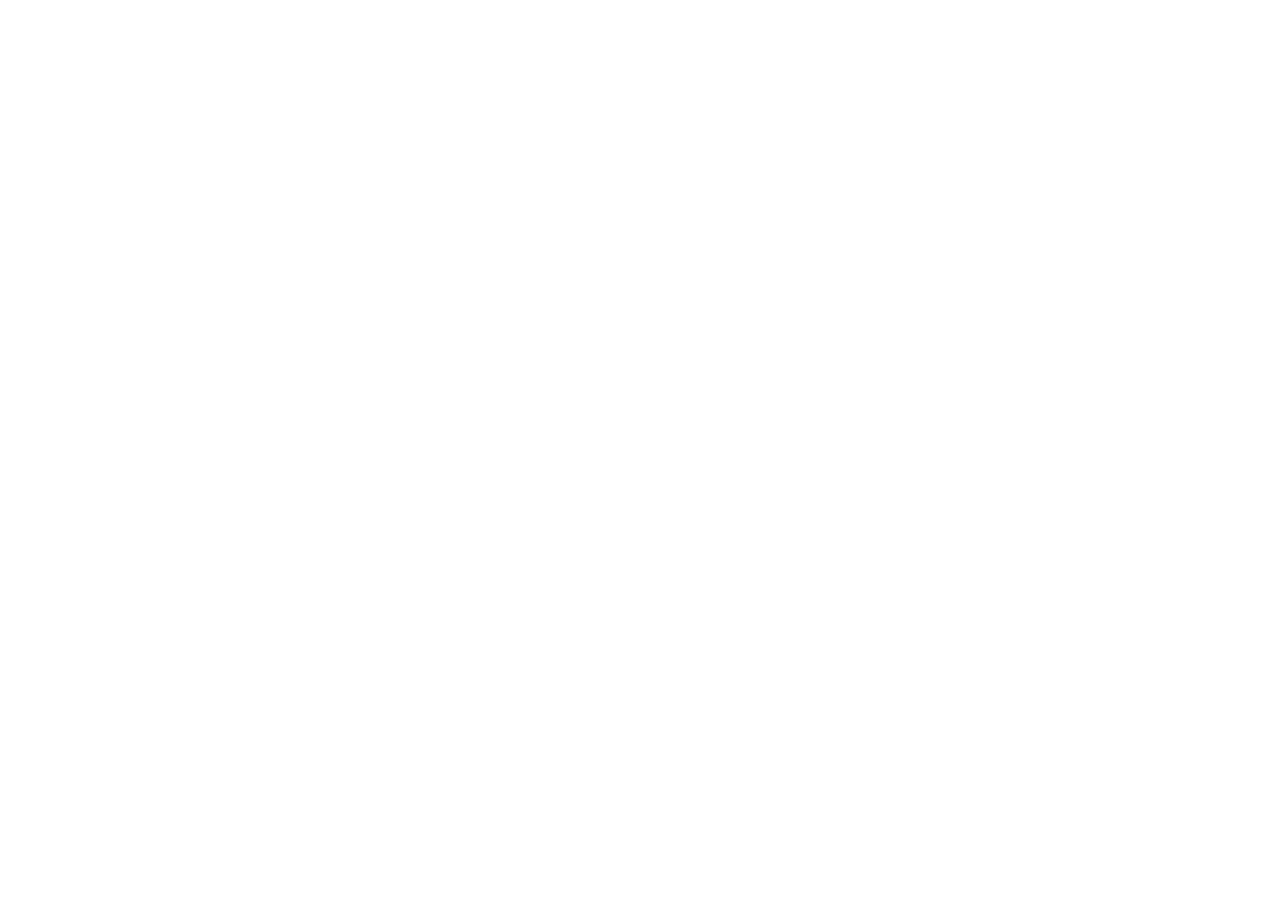
==== index.html @ d4071e84 "index.html agregado" ====
<!DOCTYPE html>
<html lang="en">
<head>
    <meta charset="UTF-8">
    <meta name="viewport" content="width=device-width, initial-scale=1.0">
    <title>Document</title>
</head>
<body>
    
</body>
</html>
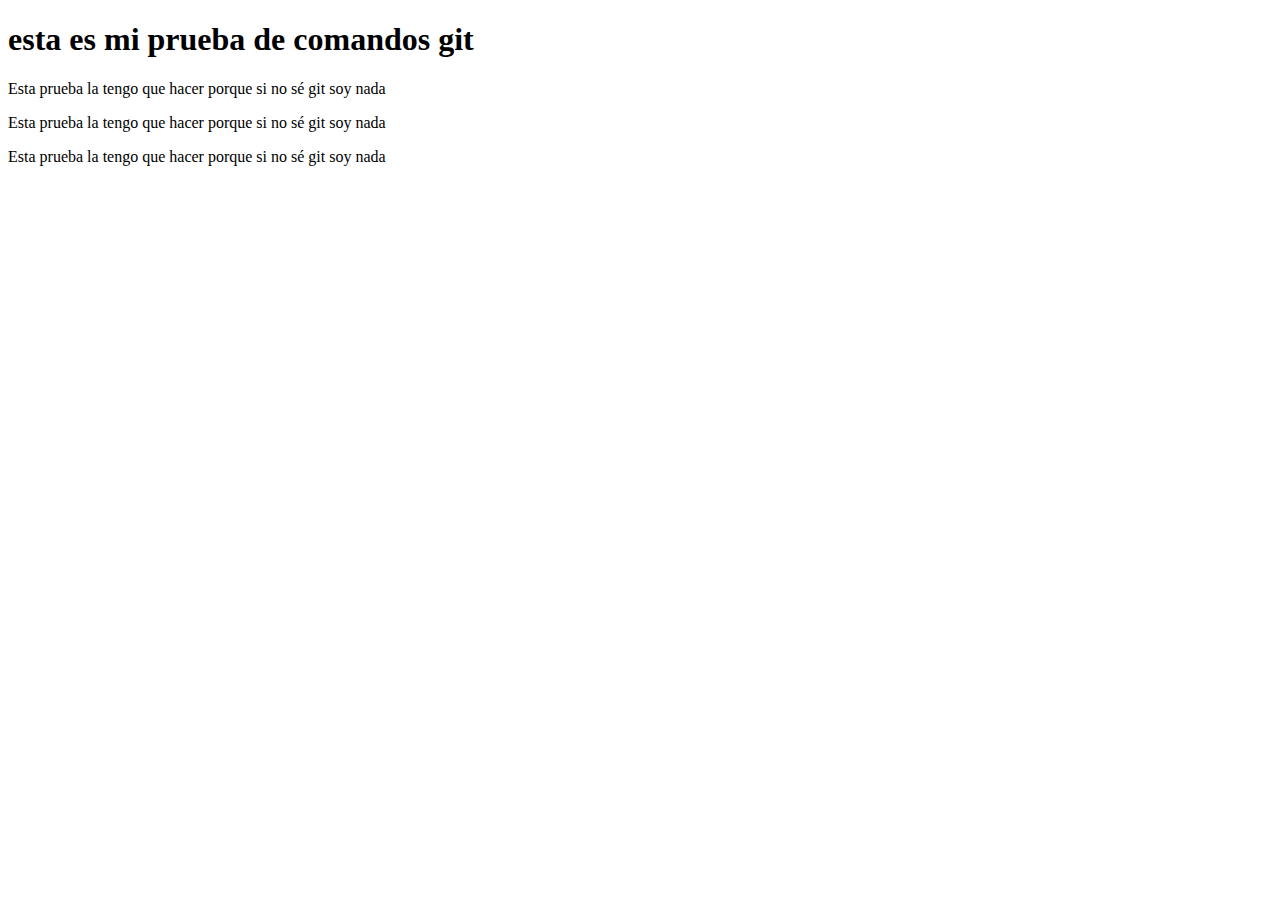
==== commit 6dc151de: "index.html editado" ====
--- a/index.html
+++ b/index.html
@@ -4,8 +4,12 @@
     <meta charset="UTF-8">
     <meta name="viewport" content="width=device-width, initial-scale=1.0">
     <title>Document</title>
+    <link rel="stylesheet" href="css/estilo.css">
 </head>
 <body>
-    
+    <h1> esta es mi prueba de comandos git </h1>
+    <p> Esta prueba la tengo que hacer porque si no sé git soy nada </p>
+    <p> Esta prueba la tengo que hacer porque si no sé git soy nada </p>
+    <p> Esta prueba la tengo que hacer porque si no sé git soy nada </p>
 </body>
 </html>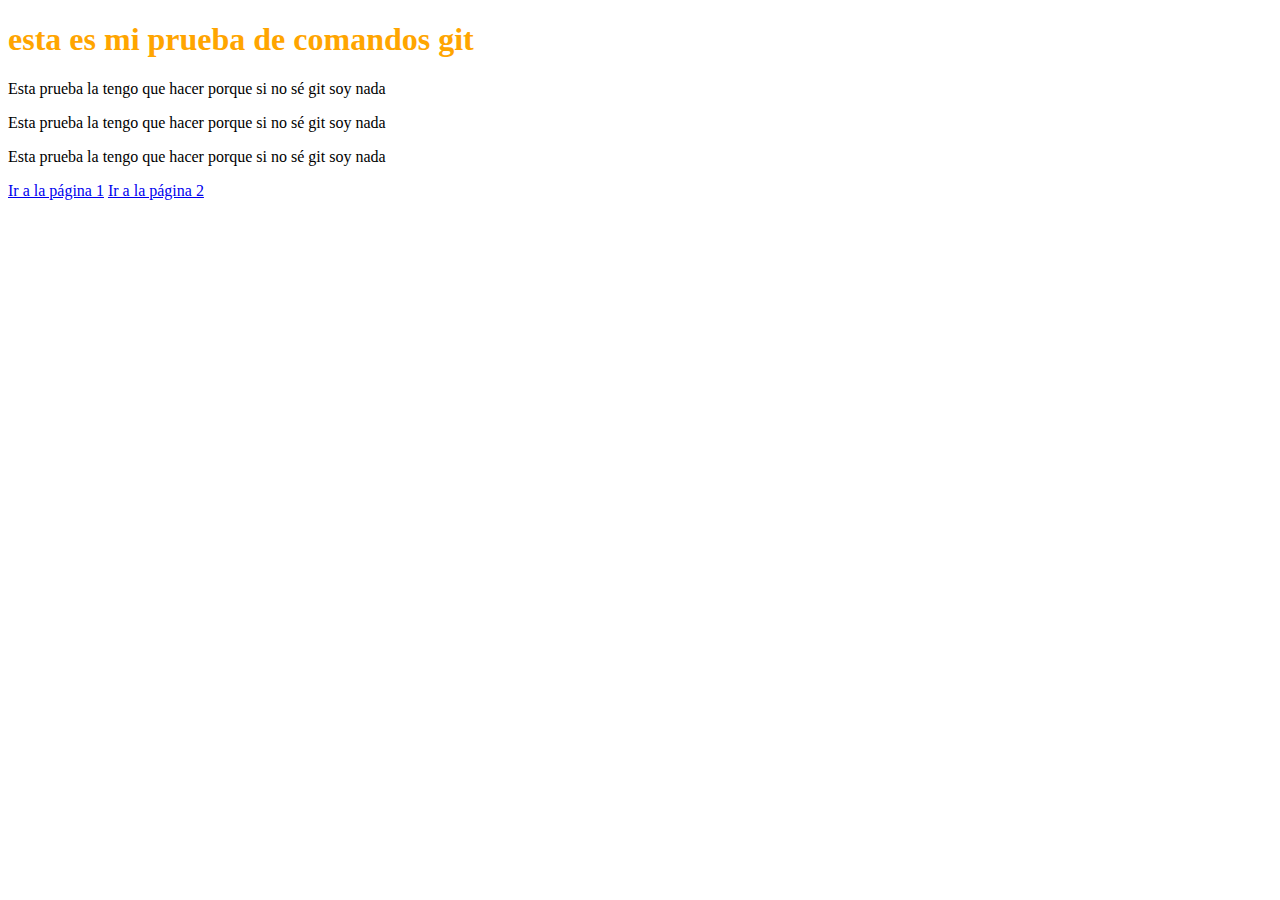
==== commit b34a2836: "navegación terminada" ====
--- a/index.html
+++ b/index.html
@@ -11,5 +11,7 @@
     <p> Esta prueba la tengo que hacer porque si no sé git soy nada </p>
     <p> Esta prueba la tengo que hacer porque si no sé git soy nada </p>
     <p> Esta prueba la tengo que hacer porque si no sé git soy nada </p>
+    <a href="page1.html">Ir a la página 1</a>
+    <a href="page2.html"> Ir a la página 2</a>
 </body>
 </html>--- a/css/estilo.css
+++ b/css/estilo.css
@@ -0,0 +1,5 @@
+h1{
+    color:orange;
+    font-weight:bold;
+    }
+    